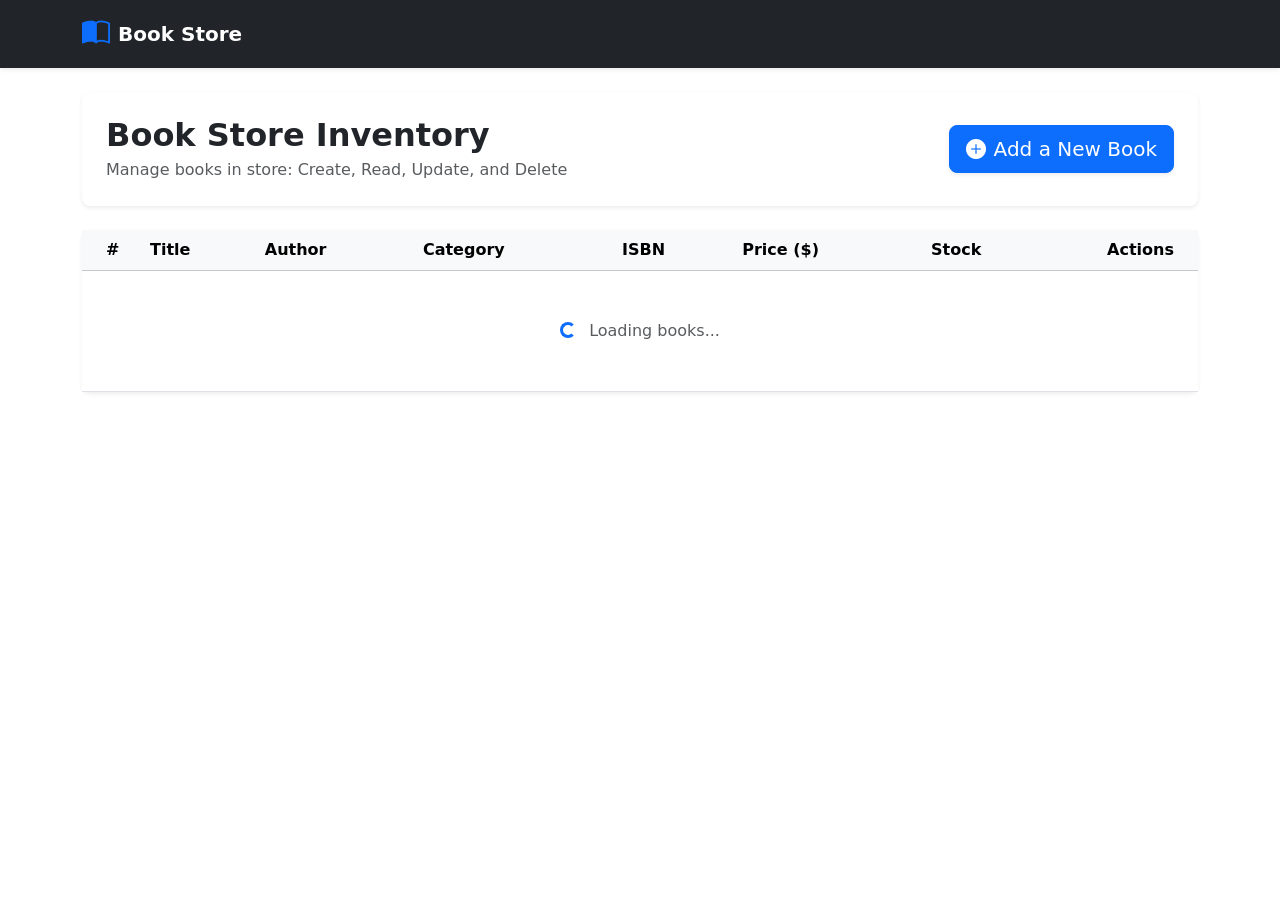
==== ousl-project/src/main/resources/static/index.html @ b452b4b5 "first commit" ====
<!DOCTYPE html>
<html lang="en">
<head>
  <meta charset="UTF-8">
  <meta name="viewport" content="width=device-width, initial-scale=1.0">
  <title>Book Store Management System</title>
  <!-- Bootstrap 5 CSS -->
  <link href="https://cdn.jsdelivr.net/npm/bootstrap@5.3.3/dist/css/bootstrap.min.css" rel="stylesheet">
  <!-- Bootstrap Icons -->
  <link href="https://cdn.jsdelivr.net/npm/bootstrap-icons@1.11.3/font/bootstrap-icons.min.css" rel="stylesheet">
  <!-- Google Fonts Inter -->
  <link href="https://fonts.googleapis.com/css2?family=Inter:wght@400;500;600;700&display=swap" rel="stylesheet">
  <!-- Custom CSS -->
  <link rel="stylesheet" href="/css/style.css">
</head>
<body>

  <!-- Top Navigation Bar -->
  <nav class="navbar navbar-dark bg-dark sticky-top shadow-sm py-2">
    <div class="container d-flex justify-content-between align-items-center">
      <a class="navbar-brand d-flex align-items-center gap-2 fw-bold" href="#">
        <i class="bi bi-book-half text-primary fs-3"></i>
        <span>Book Store</span>
      </a>
    </div>
  </nav>

  <!-- Main Container -->
  <main class="container py-4">
    <!-- Header & Action Card -->
    <div class="card border-0 shadow-sm rounded-3 mb-4">
      <div class="card-body p-4">
        <div class="d-flex flex-column flex-md-row justify-content-between align-items-md-center gap-3">
          <div>
            <h2 class="fw-bold mb-1 text-dark">Book Store Inventory</h2>
            <p class="text-muted mb-0">Manage books in store: Create, Read, Update, and Delete</p>
          </div>
          <button class="btn btn-primary btn-lg d-flex align-items-center gap-2 shadow-sm" onclick="app.openAddModal()">
            <i class="bi bi-plus-circle-fill"></i>
            <span>Add a New Book</span>
          </button>
        </div>
      </div>
    </div>

    <!-- Books Table Card -->
    <div class="card border-0 shadow-sm rounded-3">
      <div class="card-body p-0">
        <div class="table-responsive">
          <table class="table table-hover align-middle mb-0">
            <thead class="table-light">
              <tr>
                <th style="width: 60px;" class="ps-4">#</th>
                <th>Title</th>
                <th>Author</th>
                <th>Category</th>
                <th>ISBN</th>
                <th>Price ($)</th>
                <th>Stock</th>
                <th class="text-end pe-4" style="width: 140px;">Actions</th>
              </tr>
            </thead>
            <tbody id="books-table-body">
              <tr>
                <td colspan="8" class="text-center py-5 text-muted">
                  <div class="spinner-border spinner-border-sm text-primary me-2" role="status"></div>
                  Loading books...
                </td>
              </tr>
            </tbody>
          </table>
        </div>
      </div>
    </div>
  </main>

  <!-- Add / Edit Book Modal -->
  <div class="modal fade" id="bookModal" tabindex="-1" aria-hidden="true">
    <div class="modal-dialog">
      <div class="modal-content">
        <div class="modal-header">
          <h5 class="modal-title fw-bold" id="bookModalTitle">Add New Book</h5>
          <button type="button" class="btn-close" data-bs-dismiss="modal" aria-label="Close"></button>
        </div>
        <form id="book-form" onsubmit="event.preventDefault(); app.saveBook();">
          <div class="modal-body p-4">
            <input type="hidden" id="book-id">

            <div class="mb-3">
              <label class="form-label small fw-semibold">Book Title <span class="text-danger">*</span></label>
              <input type="text" id="book-title" class="form-control" required placeholder="e.g. Clean Code">
            </div>

            <div class="mb-3">
              <label class="form-label small fw-semibold">Author <span class="text-danger">*</span></label>
              <input type="text" id="book-author" class="form-control" required placeholder="e.g. Robert C. Martin">
            </div>

            <div class="row g-2 mb-3">
              <div class="col-12 col-sm-6">
                <label class="form-label small fw-semibold">Category <span class="text-danger">*</span></label>
                <input type="text" id="book-category" class="form-control" required placeholder="e.g. Programming">
              </div>
              <div class="col-12 col-sm-6">
                <label class="form-label small fw-semibold">ISBN <span class="text-danger">*</span></label>
                <input type="text" id="book-isbn" class="form-control" required placeholder="e.g. 978-0132350884">
              </div>
            </div>

            <div class="row g-2">
              <div class="col-12 col-sm-6">
                <label class="form-label small fw-semibold">Price ($ USD) <span class="text-danger">*</span></label>
                <div class="input-group">
                  <span class="input-group-text">$</span>
                  <input type="number" id="book-price" class="form-control" step="0.01" min="0.01" required placeholder="29.99">
                </div>
              </div>
              <div class="col-12 col-sm-6">
                <label class="form-label small fw-semibold">Stock Quantity <span class="text-danger">*</span></label>
                <input type="number" id="book-stock" class="form-control" min="0" required placeholder="10">
              </div>
            </div>
          </div>
          <div class="modal-footer">
            <button type="button" class="btn btn-outline-secondary" data-bs-dismiss="modal">Cancel</button>
            <button type="submit" class="btn btn-primary" id="btn-save-book">
              <i class="bi bi-check-lg me-1"></i> Save Book
            </button>
          </div>
        </form>
      </div>
    </div>
  </div>

  <!-- Toast Notification Container -->
  <div id="toast-container" class="toast-container position-fixed bottom-0 end-0 p-3" style="z-index: 9999;"></div>

  <!-- Bootstrap 5 JS -->
  <script src="https://cdn.jsdelivr.net/npm/bootstrap@5.3.3/dist/js/bootstrap.bundle.min.js"></script>
  <!-- Application JS -->
  <script src="/js/app.js"></script>
</body>
</html>
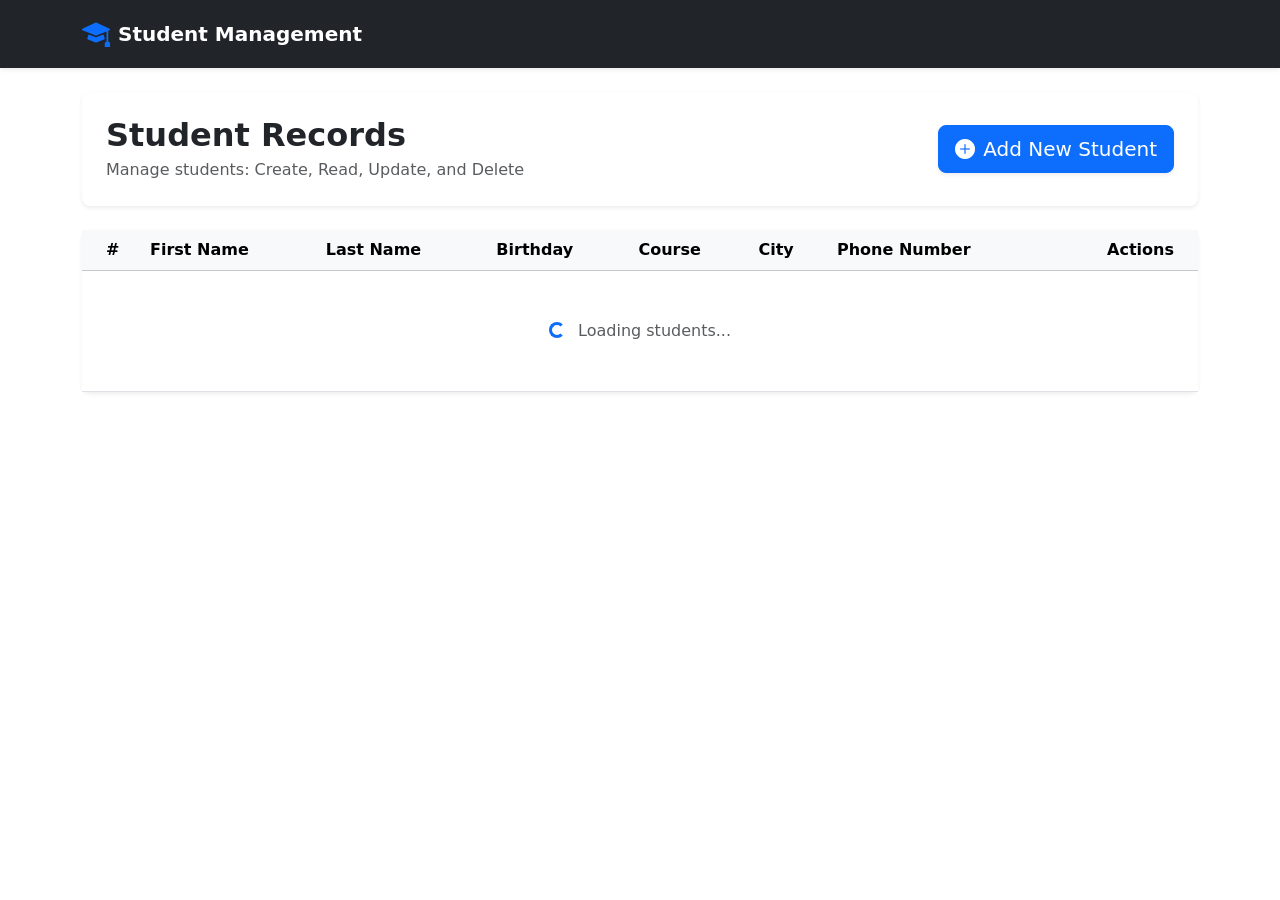
==== commit acc14312: "student management system" ====
--- a/ousl-project/src/main/resources/static/index.html
+++ b/ousl-project/src/main/resources/static/index.html
@@ -3,7 +3,7 @@
 <head>
   <meta charset="UTF-8">
   <meta name="viewport" content="width=device-width, initial-scale=1.0">
-  <title>Book Store Management System</title>
+  <title>Student Management System</title>
   <!-- Bootstrap 5 CSS -->
   <link href="https://cdn.jsdelivr.net/npm/bootstrap@5.3.3/dist/css/bootstrap.min.css" rel="stylesheet">
   <!-- Bootstrap Icons -->
@@ -19,8 +19,8 @@
   <nav class="navbar navbar-dark bg-dark sticky-top shadow-sm py-2">
     <div class="container d-flex justify-content-between align-items-center">
       <a class="navbar-brand d-flex align-items-center gap-2 fw-bold" href="#">
-        <i class="bi bi-book-half text-primary fs-3"></i>
-        <span>Book Store</span>
+        <i class="bi bi-mortarboard-fill text-primary fs-3"></i>
+        <span>Student Management</span>
       </a>
     </div>
   </nav>
@@ -32,18 +32,18 @@
       <div class="card-body p-4">
         <div class="d-flex flex-column flex-md-row justify-content-between align-items-md-center gap-3">
           <div>
-            <h2 class="fw-bold mb-1 text-dark">Book Store Inventory</h2>
-            <p class="text-muted mb-0">Manage books in store: Create, Read, Update, and Delete</p>
+            <h2 class="fw-bold mb-1 text-dark">Student Records</h2>
+            <p class="text-muted mb-0">Manage students: Create, Read, Update, and Delete</p>
           </div>
           <button class="btn btn-primary btn-lg d-flex align-items-center gap-2 shadow-sm" onclick="app.openAddModal()">
             <i class="bi bi-plus-circle-fill"></i>
-            <span>Add a New Book</span>
+            <span>Add New Student</span>
           </button>
         </div>
       </div>
     </div>
 
-    <!-- Books Table Card -->
+    <!-- Students Table Card -->
     <div class="card border-0 shadow-sm rounded-3">
       <div class="card-body p-0">
         <div class="table-responsive">
@@ -51,20 +51,20 @@
             <thead class="table-light">
               <tr>
                 <th style="width: 60px;" class="ps-4">#</th>
-                <th>Title</th>
-                <th>Author</th>
-                <th>Category</th>
-                <th>ISBN</th>
-                <th>Price ($)</th>
-                <th>Stock</th>
+                <th>First Name</th>
+                <th>Last Name</th>
+                <th>Birthday</th>
+                <th>Course</th>
+                <th>City</th>
+                <th>Phone Number</th>
                 <th class="text-end pe-4" style="width: 140px;">Actions</th>
               </tr>
             </thead>
-            <tbody id="books-table-body">
+            <tbody id="students-table-body">
               <tr>
                 <td colspan="8" class="text-center py-5 text-muted">
                   <div class="spinner-border spinner-border-sm text-primary me-2" role="status"></div>
-                  Loading books...
+                  Loading students...
                 </td>
               </tr>
             </tbody>
@@ -74,57 +74,54 @@
     </div>
   </main>
 
-  <!-- Add / Edit Book Modal -->
-  <div class="modal fade" id="bookModal" tabindex="-1" aria-hidden="true">
+  <!-- Add / Edit Student Modal -->
+  <div class="modal fade" id="studentModal" tabindex="-1" aria-hidden="true">
     <div class="modal-dialog">
       <div class="modal-content">
         <div class="modal-header">
-          <h5 class="modal-title fw-bold" id="bookModalTitle">Add New Book</h5>
+          <h5 class="modal-title fw-bold" id="studentModalTitle">Add New Student</h5>
           <button type="button" class="btn-close" data-bs-dismiss="modal" aria-label="Close"></button>
         </div>
-        <form id="book-form" onsubmit="event.preventDefault(); app.saveBook();">
+        <form id="student-form" onsubmit="event.preventDefault(); app.saveStudent();">
           <div class="modal-body p-4">
-            <input type="hidden" id="book-id">
+            <input type="hidden" id="student-id">
 
-            <div class="mb-3">
-              <label class="form-label small fw-semibold">Book Title <span class="text-danger">*</span></label>
-              <input type="text" id="book-title" class="form-control" required placeholder="e.g. Clean Code">
+            <div class="row g-2 mb-3">
+              <div class="col-12 col-sm-6">
+                <label class="form-label small fw-semibold">First Name <span class="text-danger">*</span></label>
+                <input type="text" id="student-firstName" class="form-control" required placeholder="e.g. Kasun">
+              </div>
+              <div class="col-12 col-sm-6">
+                <label class="form-label small fw-semibold">Last Name <span class="text-danger">*</span></label>
+                <input type="text" id="student-lastName" class="form-control" required placeholder="e.g. Perera">
+              </div>
             </div>
 
             <div class="mb-3">
-              <label class="form-label small fw-semibold">Author <span class="text-danger">*</span></label>
-              <input type="text" id="book-author" class="form-control" required placeholder="e.g. Robert C. Martin">
+              <label class="form-label small fw-semibold">Birthday <span class="text-danger">*</span></label>
+              <input type="date" id="student-birthday" class="form-control" required>
             </div>
 
-            <div class="row g-2 mb-3">
-              <div class="col-12 col-sm-6">
-                <label class="form-label small fw-semibold">Category <span class="text-danger">*</span></label>
-                <input type="text" id="book-category" class="form-control" required placeholder="e.g. Programming">
-              </div>
-              <div class="col-12 col-sm-6">
-                <label class="form-label small fw-semibold">ISBN <span class="text-danger">*</span></label>
-                <input type="text" id="book-isbn" class="form-control" required placeholder="e.g. 978-0132350884">
-              </div>
+            <div class="mb-3">
+              <label class="form-label small fw-semibold">Course <span class="text-danger">*</span></label>
+              <input type="text" id="student-course" class="form-control" required placeholder="e.g. BSc Computer Science">
             </div>
 
             <div class="row g-2">
               <div class="col-12 col-sm-6">
-                <label class="form-label small fw-semibold">Price ($ USD) <span class="text-danger">*</span></label>
-                <div class="input-group">
-                  <span class="input-group-text">$</span>
-                  <input type="number" id="book-price" class="form-control" step="0.01" min="0.01" required placeholder="29.99">
-                </div>
+                <label class="form-label small fw-semibold">City <span class="text-danger">*</span></label>
+                <input type="text" id="student-city" class="form-control" required placeholder="e.g. Colombo">
               </div>
               <div class="col-12 col-sm-6">
-                <label class="form-label small fw-semibold">Stock Quantity <span class="text-danger">*</span></label>
-                <input type="number" id="book-stock" class="form-control" min="0" required placeholder="10">
+                <label class="form-label small fw-semibold">Phone Number <span class="text-danger">*</span></label>
+                <input type="text" id="student-phoneNumber" class="form-control" required placeholder="e.g. 0771234567">
               </div>
             </div>
           </div>
           <div class="modal-footer">
             <button type="button" class="btn btn-outline-secondary" data-bs-dismiss="modal">Cancel</button>
-            <button type="submit" class="btn btn-primary" id="btn-save-book">
-              <i class="bi bi-check-lg me-1"></i> Save Book
+            <button type="submit" class="btn btn-primary" id="btn-save-student">
+              <i class="bi bi-check-lg me-1"></i> Save Student
             </button>
           </div>
         </form>
